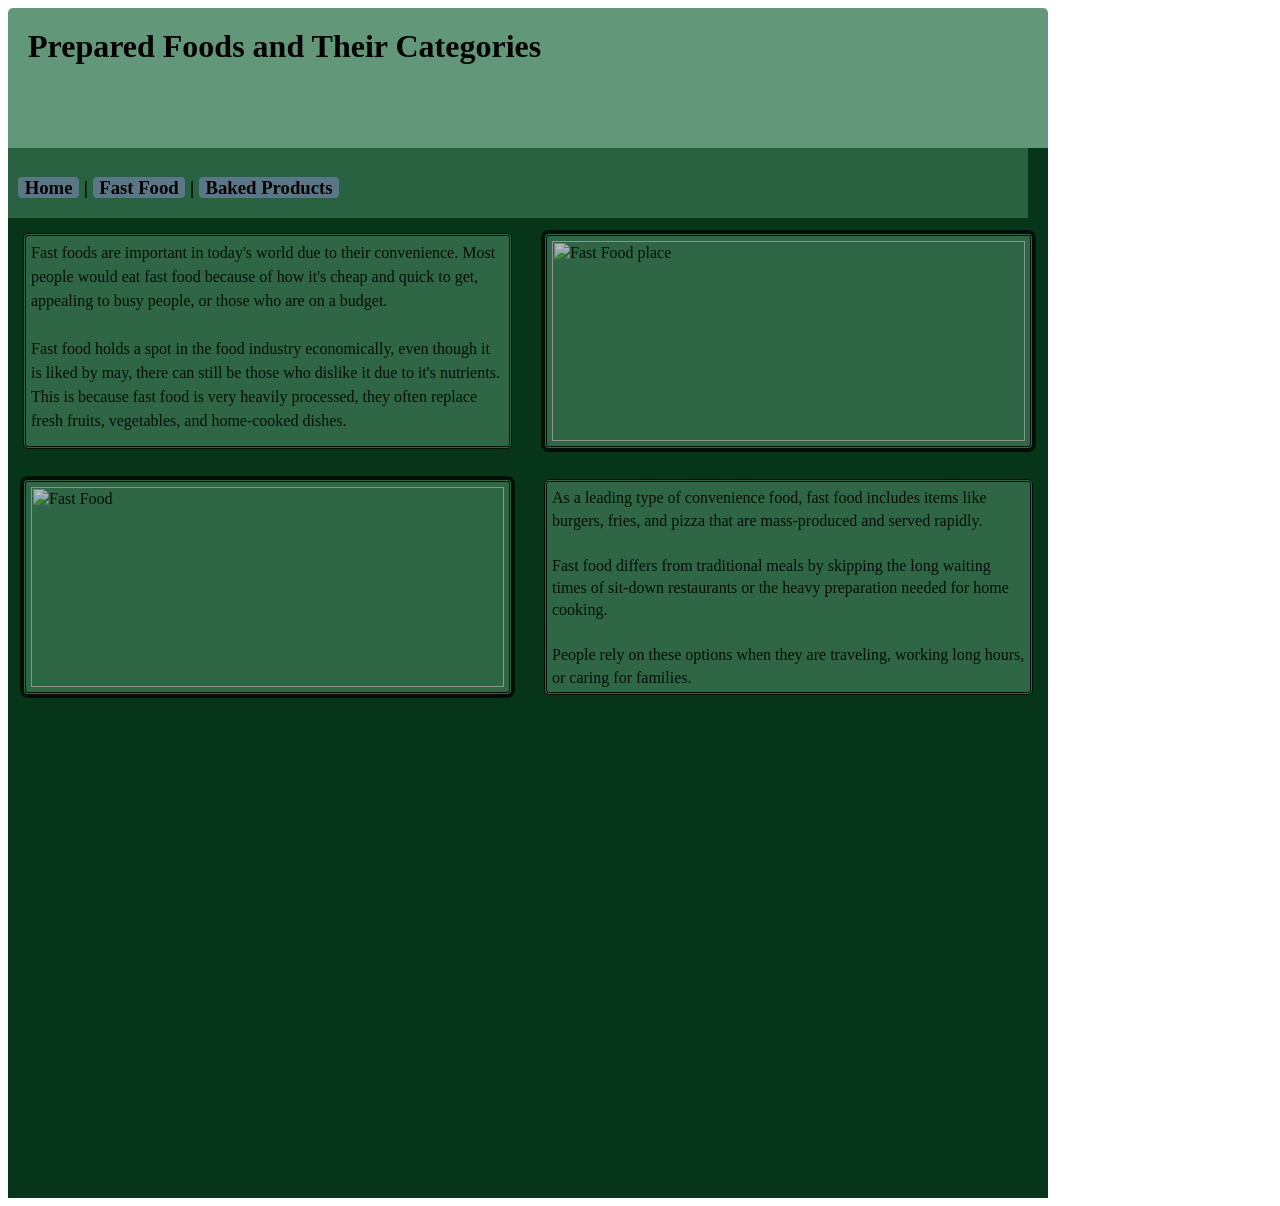
==== FastFood.html @ fb11d1b2 "should be complete" ====
<html>
    <h1>
        <header>
            <link rel="stylesheet" href="style.css">
            Prepared Foods and Their Categories
        </header>
    </h1>
    <body>
       <main>
           <nav>
                <h3>
                    <a href="index.html">Home</a> | <a href="FastFood.html">Fast Food</a> | <a href="BakedProducts.html">Baked Products</a>
                </h3>
            </nav>
           <article style="line-height: 1.5;">
                Fast foods are important in today's world due to their convenience. Most people would eat fast food because of how it's cheap and quick to get, appealing to busy people, or those who are on a budget.<br><br>
                Fast food holds a spot in the food industry economically, even though it is liked by may, there can still be those who dislike it due to it's nutrients. This is because fast food is very heavily processed, they often replace fresh fruits, vegetables, and home-cooked dishes.<br><br>

                 </ul>
            </article>
            <aside style="outline: solid;">
                <img width="473px" height="200px" alt="Fast Food place" src="https://encrypted-tbn0.gstatic.com/images?q=tbn:ANd9GcStA7vPtDpYbz1ad4XqJiTeSyenXPuufncthn56bvwFOC5ZDsOVA0We8C0_&s=10">
            </aside>
            <article style="outline: solid;">
                <img width="473px" height="200px" alt="Fast Food" src="https://encrypted-tbn0.gstatic.com/images?q=tbn:ANd9GcT04-wpUb8w2baO4rCF08hhkvly6UO92hzQtHeYnF9GHw&s=10">
            </article>
            <aside style="line-height: 1.4;">
                As a leading type of convenience food, fast food includes items like burgers, fries, and pizza that are mass-produced and served rapidly.<br><br>
                Fast food differs from traditional meals by skipping the long waiting times of sit-down restaurants or the heavy preparation needed for home cooking.<br><br>
                People rely on these options when they are traveling, working long hours, or caring for families.
                </ol>
            </aside>
        </main>
    </body>
</html>
---- style.css ----
header      {width: 1000px; height: 100px; background-color: 629779; border-top-left-radius: 5px; border-top-right-radius: 5px; padding: 20px; margin-bottom: -21px;}
nav         {width: 1000px; height: 50px; background-color: 286241; padding: 10px;}
main        {width: 1040px; height: 1050px; background-color: 06351A;}
article     {width: 473px; height: 200px; background-color: 3F7B59; float: left; margin: 15px; padding: 5px; border-radius: 5px; border-style:double; opacity: .70; line-height: 1.3;}
aside       {width: 473px; height: 200px; background-color: 3F7B59; float: right; margin: 15px; padding: 5px; border-radius: 5px; border-style:double; opacity: .70; line-height: 1.2;}

nav a:link      {border-radius: 4px; background-color:597786; text-decoration: none; color: black; padding-left: 5pt; padding-right: 5pt;}
nav a:visited   {border-radius: 4px; background-color:07222F; text-decoration: none; color: gray; padding-left: 5pt; padding-right: 5pt;}
nav a:active    {border-radius: 4px; background-color:597786; text-decoration: none; color: 07222F; padding-left: 5pt; padding-right: 5pt;}
nav a:hover     {border-radius: 4px; background-color:black; text-decoration: none; color: 597786; padding-left: 5pt; padding-right: 5pt;}
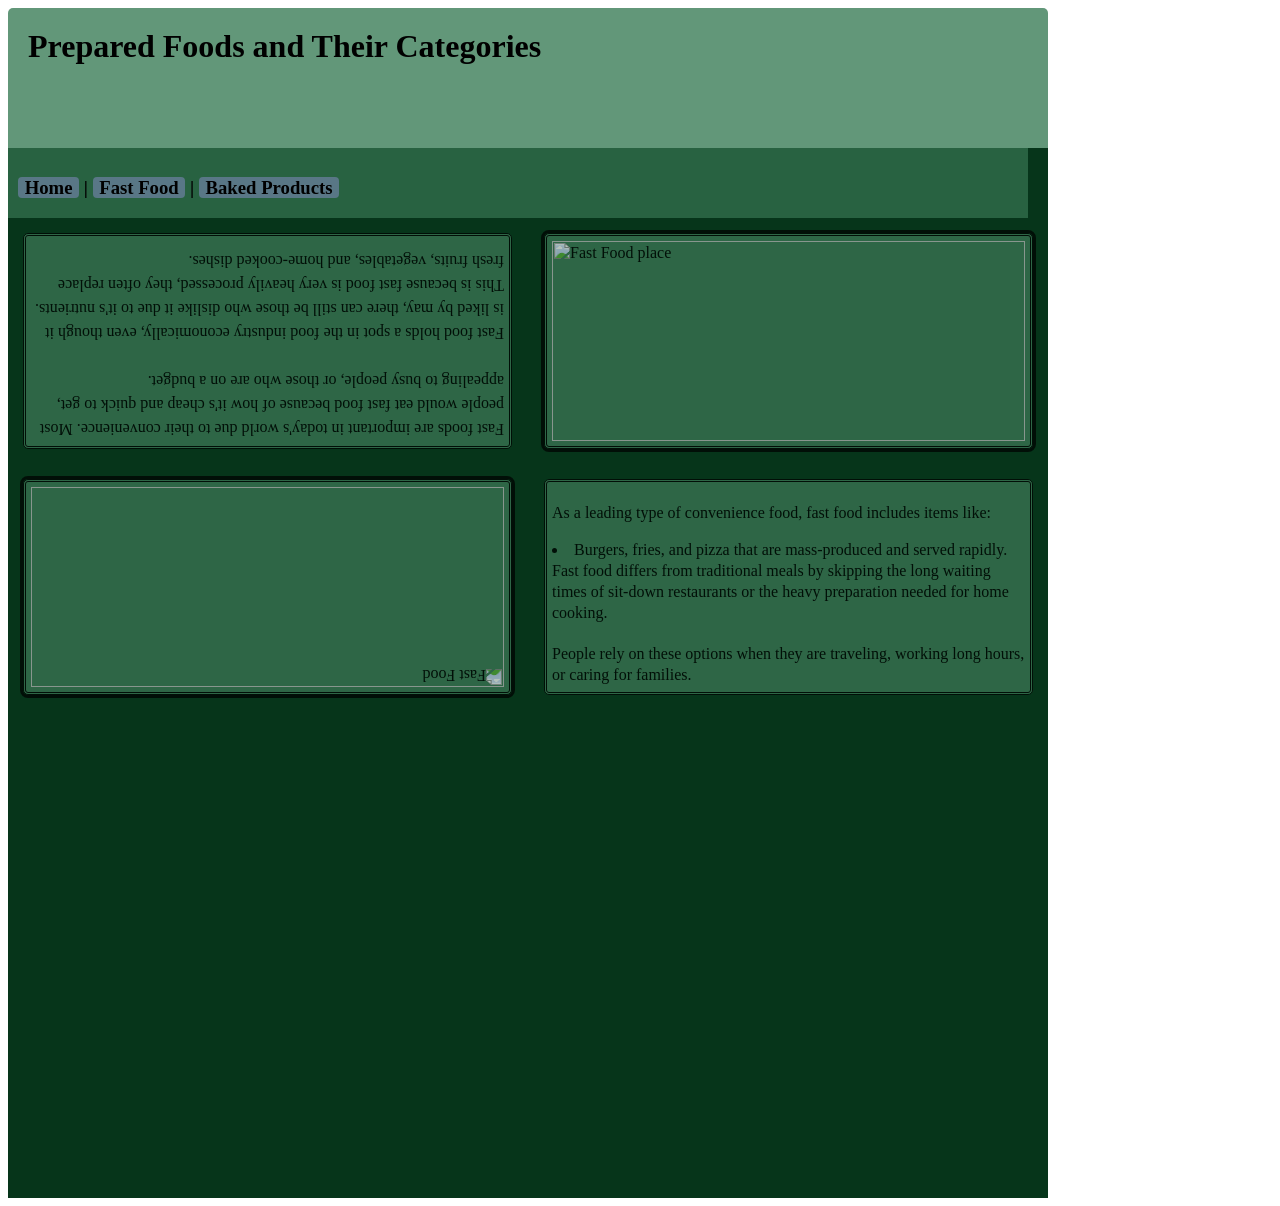
==== commit a9490c0c: "it's upside down D:>" ====
--- a/FastFood.html
+++ b/FastFood.html
@@ -19,16 +19,18 @@
                  </ul>
             </article>
             <aside style="outline: solid;">
-                <img width="473px" height="200px" alt="Fast Food place" src="https://encrypted-tbn0.gstatic.com/images?q=tbn:ANd9GcStA7vPtDpYbz1ad4XqJiTeSyenXPuufncthn56bvwFOC5ZDsOVA0We8C0_&s=10">
+                <img width="473px" height="200px" alt="Fast Food place" src="https://encrypted-tbn0.gstatic.com/images?q=tbn:ANd9GcStA7vPtDpYbz1ad4XqJiTeSyenXPuufncthn56bvwFOC5ZDsOVA0We8C0_&s=10" class="1">
             </aside>
             <article style="outline: solid;">
                 <img width="473px" height="200px" alt="Fast Food" src="https://encrypted-tbn0.gstatic.com/images?q=tbn:ANd9GcT04-wpUb8w2baO4rCF08hhkvly6UO92hzQtHeYnF9GHw&s=10">
             </article>
-            <aside style="line-height: 1.4;">
-                As a leading type of convenience food, fast food includes items like burgers, fries, and pizza that are mass-produced and served rapidly.<br><br>
+            <aside style="line-height: 1.3;">
+                <dl>
+                    As a leading type of convenience food, fast food includes items like:
+                </dl>
+                <li>Burgers, fries, and pizza that are mass-produced and served rapidly.</li>
                 Fast food differs from traditional meals by skipping the long waiting times of sit-down restaurants or the heavy preparation needed for home cooking.<br><br>
                 People rely on these options when they are traveling, working long hours, or caring for families.
-                </ol>
             </aside>
         </main>
     </body>
--- a/style.css
+++ b/style.css
@@ -1,7 +1,7 @@
 header      {width: 1000px; height: 100px; background-color: 629779; border-top-left-radius: 5px; border-top-right-radius: 5px; padding: 20px; margin-bottom: -21px;}
 nav         {width: 1000px; height: 50px; background-color: 286241; padding: 10px;}
 main        {width: 1040px; height: 1050px; background-color: 06351A;}
-article     {width: 473px; height: 200px; background-color: 3F7B59; float: left; margin: 15px; padding: 5px; border-radius: 5px; border-style:double; opacity: .70; line-height: 1.3;}
+article     {width: 473px; height: 200px; background-color: 3F7B59; float: left; margin: 15px; padding: 5px; border-radius: 5px; border-style:double; opacity: .70; line-height: 1.3; transform: rotate(0.5turn);}
 aside       {width: 473px; height: 200px; background-color: 3F7B59; float: right; margin: 15px; padding: 5px; border-radius: 5px; border-style:double; opacity: .70; line-height: 1.2;}
 
 nav a:link      {border-radius: 4px; background-color:597786; text-decoration: none; color: black; padding-left: 5pt; padding-right: 5pt;}
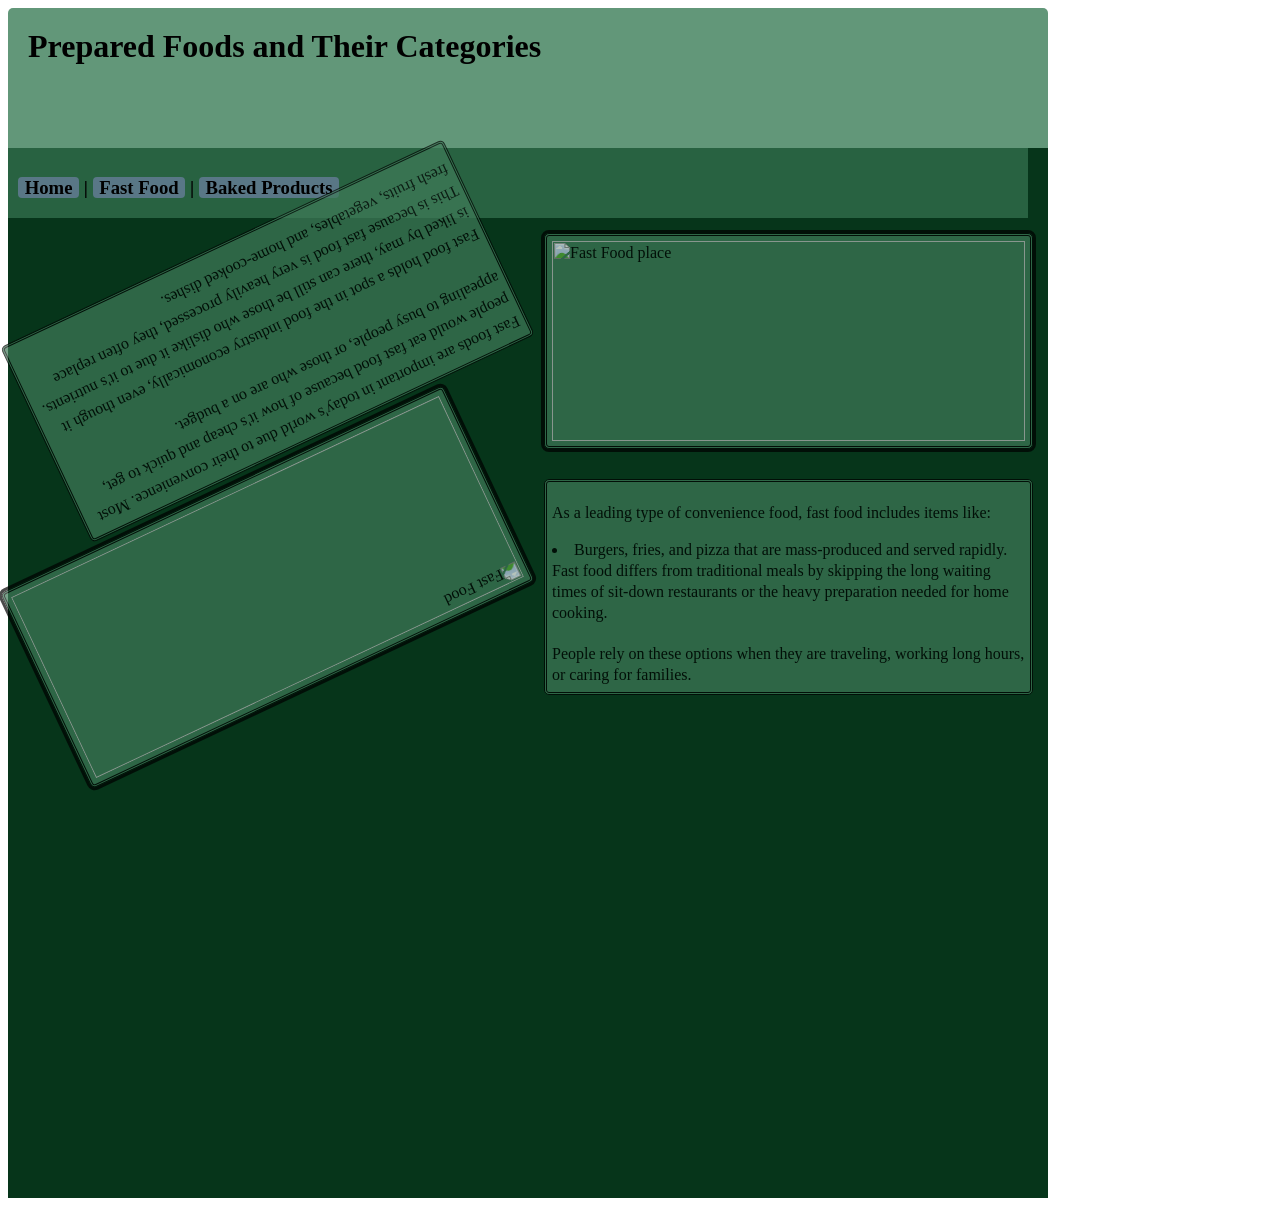
==== commit b3362bb4: "huh" ====
--- a/FastFood.html
+++ b/FastFood.html
@@ -19,7 +19,7 @@
                  </ul>
             </article>
             <aside style="outline: solid;">
-                <img width="473px" height="200px" alt="Fast Food place" src="https://encrypted-tbn0.gstatic.com/images?q=tbn:ANd9GcStA7vPtDpYbz1ad4XqJiTeSyenXPuufncthn56bvwFOC5ZDsOVA0We8C0_&s=10" class="1">
+                <img width="473px" height="200px" alt="Fast Food place" src="https://encrypted-tbn0.gstatic.com/images?q=tbn:ANd9GcStA7vPtDpYbz1ad4XqJiTeSyenXPuufncthn56bvwFOC5ZDsOVA0We8C0_&s=10">
             </aside>
             <article style="outline: solid;">
                 <img width="473px" height="200px" alt="Fast Food" src="https://encrypted-tbn0.gstatic.com/images?q=tbn:ANd9GcT04-wpUb8w2baO4rCF08hhkvly6UO92hzQtHeYnF9GHw&s=10">
--- a/style.css
+++ b/style.css
@@ -1,7 +1,7 @@
 header      {width: 1000px; height: 100px; background-color: 629779; border-top-left-radius: 5px; border-top-right-radius: 5px; padding: 20px; margin-bottom: -21px;}
 nav         {width: 1000px; height: 50px; background-color: 286241; padding: 10px;}
 main        {width: 1040px; height: 1050px; background-color: 06351A;}
-article     {width: 473px; height: 200px; background-color: 3F7B59; float: left; margin: 15px; padding: 5px; border-radius: 5px; border-style:double; opacity: .70; line-height: 1.3; transform: rotate(0.5turn);}
+article     {width: 473px; height: 200px; background-color: 3F7B59; float: left; margin: 15px; padding: 5px; border-radius: 5px; border-style:double; opacity: .70; line-height: 1.3; transform: rotate(1.43turn);}
 aside       {width: 473px; height: 200px; background-color: 3F7B59; float: right; margin: 15px; padding: 5px; border-radius: 5px; border-style:double; opacity: .70; line-height: 1.2;}
 
 nav a:link      {border-radius: 4px; background-color:597786; text-decoration: none; color: black; padding-left: 5pt; padding-right: 5pt;}
